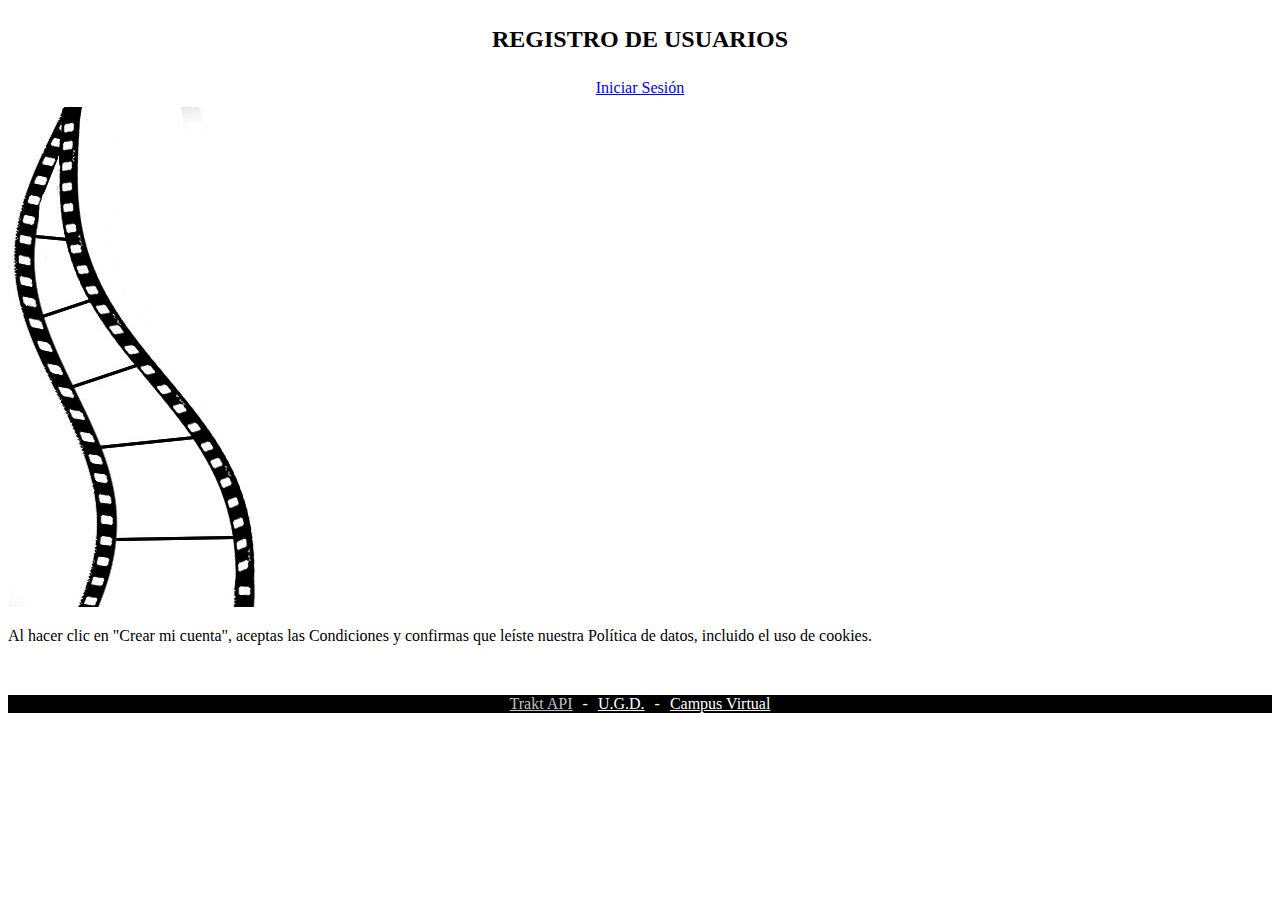
==== register.html @ 91f0b49a "Iniciando register pag" ====
<!DOCTYPE html>
<html lang="en">
<head>
    <title>VideoTrends</title>
    <meta charset="UTF-8">
    <meta name="description" content="Guia de Ejercicios N1">
    <!-- <meta name="keywords" content="HTML, CSS, JavaScript"> -->
    <meta name="author" content="Mirko Czajkowski">
    <meta http-equiv="refresh" content="1800">
    <meta name="viewport" content="width=device-width, initial-scale=1.0">
    <link rel="stylesheet" href="css/style.css">
</head>
<body>
    <header>
        <h1>REGISTRO DE USUARIOS</h1>
    </header>

    <nav>
        <a href="index.html">Iniciar Sesión</a>
    </nav>

    <section id="">
        <section id="section_datos">

        </section>
        <section id="section_banner">
            <img src="img/banner_register.png" alt="Banner de Registrar Cuenta">
            <p>
                Al hacer clic en "Crear mi cuenta", aceptas las Condiciones 
                y confirmas que leíste nuestra Política de datos, incluido 
                el uso de cookies.
            </p>
        </section>
    </section>

    <footer>
        <a href="" target="_blank">Trakt API</a>
        <span> - </span>
        <a href="https://ugd.edu.ar/es/" target="_blank">U.G.D.</a>
        <span> - </span>
        <a href="https://campusvirtual.ugd.edu.ar/moodle/" target="_blank">Campus Virtual</a>
    </footer>
</body>
</html>
---- css/style.css ----
header{
    display: flex;
    justify-content: space-evenly;
    margin: 10px 0;
    align-items: center;
}
header div{
    display: flex;
    align-items: center;
}
header img{
    height: 50px;
}
header h1{
    font-size: 1.5em;
}
header a{
    text-decoration: none;
}
header a:link{
    color: black;
}
header a:visited{
    color: black;
}
header a:hover{
    color:darkred;
}
header a:active{
    color: black;
}

.negrita{
    font-weight: bold;
}

nav{
    display: flex;
    justify-content: center;
    margin: 10px 0;
}
nav a{
    margin: 0px 10px;
}
footer a:hover{
    color:yellow;
}

#img_cinema{
    width: 330px;
    height: 390px;
}
#section_principal{
    display: flex;
    justify-content: space-evenly;
    /* margin: 10px 0; */
    align-items: center;

}

#section_log_sign{
    display: flex;
    flex-direction: column;
    /* gap: 0 25px; */
}
#form_log{
    display: flex;
    flex-direction: column;
    text-align: center;
    padding-bottom: 25px;
}
#btn_ini_ses{
    margin-top: 15px;
}
#sign_in{
    display: flex;
    justify-content: center;
    border-top: 1px black solid;
    padding-top: 25px;
}

footer{
    display: flex;
    justify-content: center;
    /* position: relative;
    bottom: 0;
    text-align: center; */
    margin: 50px 0;
    background-color: black;
}
footer span{
    color: white;
}
footer a{
    margin: 0px 10px;
}
footer a:link{
    color:white;
}
footer a:visited{
    color: silver;
}
footer a:hover{
    color: yellow;
}
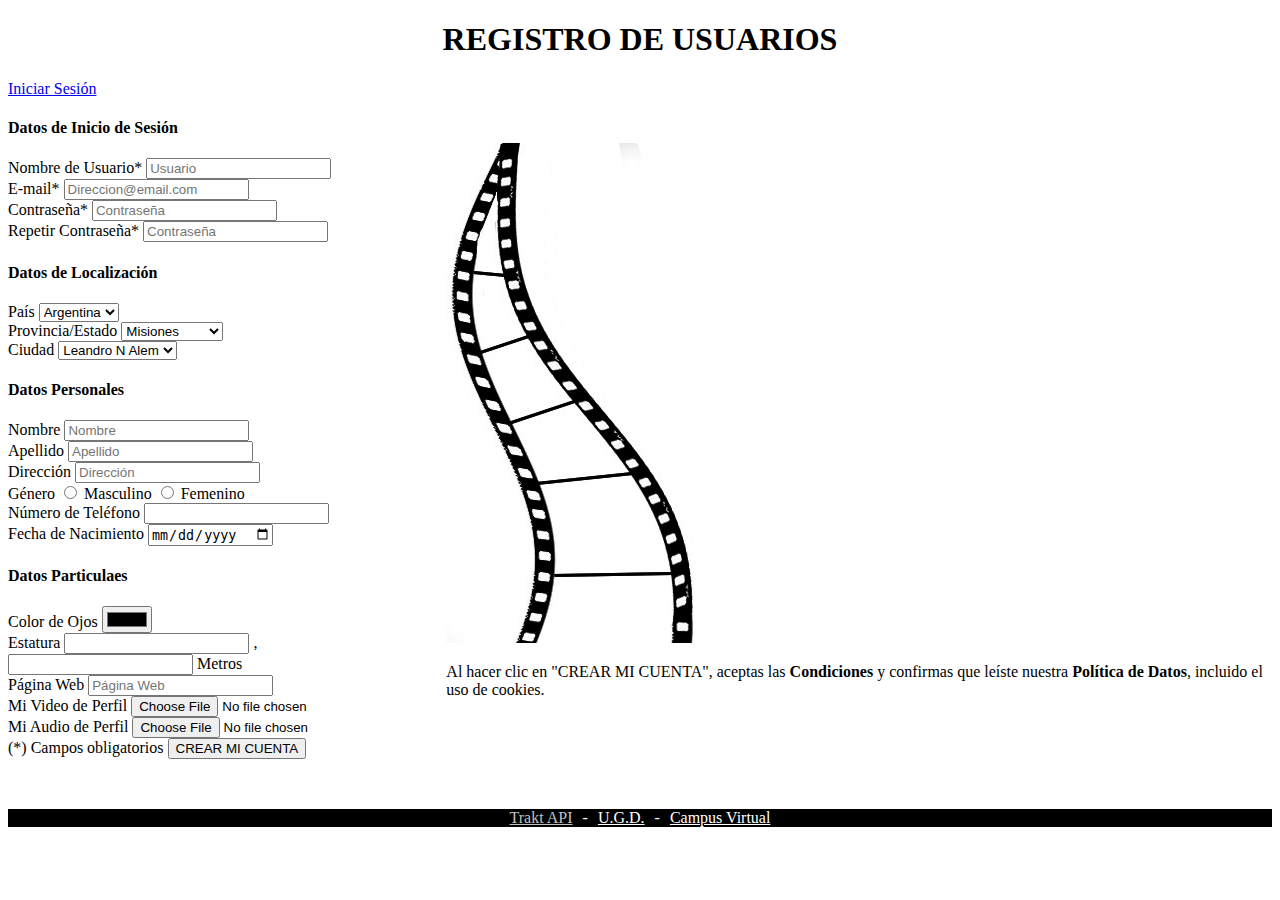
==== commit 667b7cf1: "Progreso register pag" ====
--- a/register.html
+++ b/register.html
@@ -8,7 +8,8 @@
     <meta name="author" content="Mirko Czajkowski">
     <meta http-equiv="refresh" content="1800">
     <meta name="viewport" content="width=device-width, initial-scale=1.0">
-    <link rel="stylesheet" href="css/style.css">
+    <link rel="stylesheet" href="css/style_register.css">
+    <link rel="icon" href="favicon.ico" type="image/x-icon">
 </head>
 <body>
     <header>
@@ -19,15 +20,101 @@
         <a href="index.html">Iniciar Sesión</a>
     </nav>
 
-    <section id="">
+    <section id="section_principal">
         <section id="section_datos">
-
+            <form id="form_reg" action="/formulario" method="POST">
+                <div class="datos">
+                    <h4>Datos de Inicio de Sesión</h4>
+                    <label for="nombre_usu">Nombre de Usuario*</label>
+                    <input type="text" id="nombre_usu" placeholder="Usuario" required>
+                    <br>
+                    <label for="email">E-mail*</label>
+                    <input type="email" id="email" placeholder="Direccion@email.com" required>
+                    <br>
+                    <label for="pass">Contraseña*</label>
+                    <input type="password" id="pass" placeholder="Contraseña" required>
+                    <br>
+                    <label for="pass_rep">Repetir Contraseña*</label>
+                    <input type="password" id="pass_rep" placeholder="Contraseña" required>
+                </div>
+                <div class="datos">
+                    <h4>Datos de Localización</h4>
+                    <label for="pais">País</label>
+                    <select name="pais" id="pais">
+                        <option value="argentina">Argentina</option>
+                        <option value="brasil">Brasil</option>
+                        <option value="uruguay">Uruguay</option>
+                        <option value="paraguay">Paraguay</option>
+                    </select>
+                    <br>
+                    <label for="prov">Provincia/Estado</label>
+                    <select name="prov" id="prov">
+                        <option value="misiones">Misiones</option>
+                        <option value="buenos_aires">Buenos Aires</option>
+                        <option value="salta">Salta</option>
+                        <option value="santa_fe">Santa Fe</option>
+                    </select>
+                    <br>
+                    <label for="ciudad">Ciudad</label>
+                    <select name="ciudad" id="ciudad">
+                        <option value="alem">Leandro N Alem</option>
+                        <option value="posadas">Posadas</option>
+                        <option value="apostoles">Apostoles</option>
+                        <option value="obera">Oberá</option>
+                    </select>
+                </div>
+                <div class="datos">
+                    <h4>Datos Personales</h4>
+                    <label for="nombre_per">Nombre</label>
+                    <input type="text" id="nombre_per" placeholder="Nombre" maxlength="60">
+                    <br>
+                    <label for="apellido">Apellido</label>
+                    <input type="text" id="apellido" placeholder="Apellido" maxlength="60">
+                    <br>
+                    <label for="direccion">Dirección</label>
+                    <input type="text" id="direccion" placeholder="Dirección">
+                    <br>
+                    <label>Género</label>
+                    <input type="radio" id="gen_masculino" name="genero" value="Masculino">
+                    <label for="gen_masculino">Masculino</label>
+                    <input type="radio" id="gen_femenino" name="genero" value="Femenino">
+                    <label for="gen_femenino">Femenino</label>
+                    <br>
+                    <label for="telefono">Número de Teléfono</label>
+                    <input type="tel" id="telefono" placeholder="">
+                    <br>
+                    <label for="nacimiento">Fecha de Nacimiento</label>
+                    <input type="date" id="nacimiento" placeholder="">
+                </div>
+                <div class="datos">
+                    <h4>Datos Particulaes</h4>
+                    <label for="ojos">Color de Ojos</label>
+                    <input type="color" id="ojos">
+                    <br>
+                    <label>Estatura</label>
+                    <input type="number" id="est_metros_entero">
+                    <span> , </span>
+                    <input type="number" id="est_metros_decimal">
+                    <span> Metros</span>
+                    <br>
+                    <label for="pag_web">Página Web</label>
+                    <input type="url" id="pag_web" placeholder="Página Web">
+                    <br>
+                    <label for="video_per">Mi Video de Perfil</label>
+                    <input type="file" id="video_per">
+                    <br>
+                    <label for="audio_per">Mi Audio de Perfil</label>
+                    <input type="file" id="audio_per">
+                </div>
+            </form>
+            <span>(*) Campos obligatorios</span>
+            <button>CREAR MI CUENTA</button>
         </section>
         <section id="section_banner">
             <img src="img/banner_register.png" alt="Banner de Registrar Cuenta">
             <p>
-                Al hacer clic en "Crear mi cuenta", aceptas las Condiciones 
-                y confirmas que leíste nuestra Política de datos, incluido 
+                Al hacer clic en "CREAR MI CUENTA", aceptas las <span class="negrita">Condiciones</span> 
+                y confirmas que leíste nuestra <span class="negrita">Política de Datos</span>, incluido 
                 el uso de cookies.
             </p>
         </section>
--- a/css/style_register.css
+++ b/css/style_register.css
@@ -0,0 +1,37 @@
+header{
+    text-align: center;
+}
+nav a:hover{
+    color: red;
+}
+
+.negrita{
+    font-weight: bold;
+}
+
+#section_principal{
+    display: flex;
+    align-items: center;
+}
+
+footer{
+    display: flex;
+    justify-content: center;
+    margin: 50px 0;
+    background-color: black;
+}
+footer span{
+    color: white;
+}
+footer a{
+    margin: 0px 10px;
+}
+footer a:link{
+    color:white;
+}
+footer a:visited{
+    color: silver;
+}
+footer a:hover{
+    color: yellow;
+}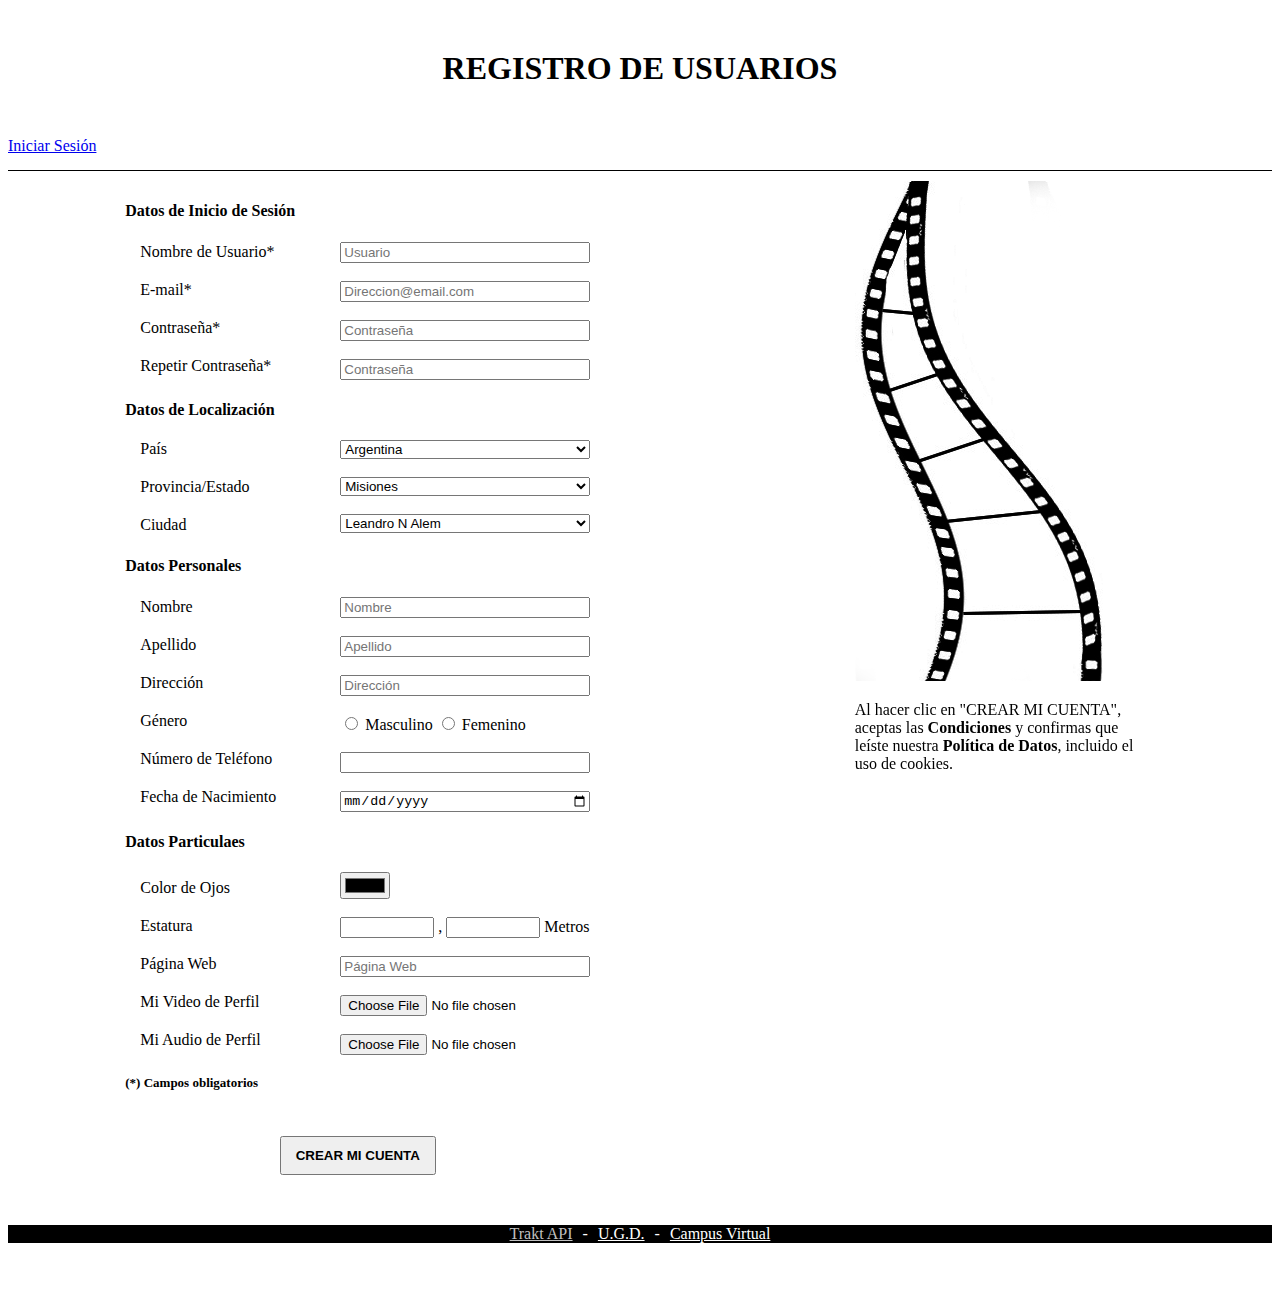
==== commit 5e81f14c: "Arreglos en register pag" ====
--- a/register.html
+++ b/register.html
@@ -6,7 +6,7 @@
     <meta name="description" content="Guia de Ejercicios N1">
     <!-- <meta name="keywords" content="HTML, CSS, JavaScript"> -->
     <meta name="author" content="Mirko Czajkowski">
-    <meta http-equiv="refresh" content="1800">
+    <meta http-equiv="refresh" content="5">
     <meta name="viewport" content="width=device-width, initial-scale=1.0">
     <link rel="stylesheet" href="css/style_register.css">
     <link rel="icon" href="favicon.ico" type="image/x-icon">
@@ -23,92 +23,126 @@
     <section id="section_principal">
         <section id="section_datos">
             <form id="form_reg" action="/formulario" method="POST">
+                <h4>Datos de Inicio de Sesión</h4>
                 <div class="datos">
-                    <h4>Datos de Inicio de Sesión</h4>
-                    <label for="nombre_usu">Nombre de Usuario*</label>
-                    <input type="text" id="nombre_usu" placeholder="Usuario" required>
-                    <br>
-                    <label for="email">E-mail*</label>
-                    <input type="email" id="email" placeholder="Direccion@email.com" required>
-                    <br>
-                    <label for="pass">Contraseña*</label>
-                    <input type="password" id="pass" placeholder="Contraseña" required>
-                    <br>
-                    <label for="pass_rep">Repetir Contraseña*</label>
-                    <input type="password" id="pass_rep" placeholder="Contraseña" required>
+                    <div class="etiquetas">
+                        <label for="nombre_usu">Nombre de Usuario*</label>
+                        <br>
+                        <label for="email">E-mail*</label>
+                        <br>
+                        <label for="pass">Contraseña*</label>
+                        <br>
+                        <label for="pass_rep">Repetir Contraseña*</label>
+                    </div>
+                    <div class="entradas">
+                        <input type="text" id="nombre_usu" placeholder="Usuario" required>
+                        <br>
+                        <input type="email" id="email" placeholder="Direccion@email.com" required>
+                        <br>
+                        <input type="password" id="pass" placeholder="Contraseña" required>
+                        <br>
+                        <input type="password" id="pass_rep" placeholder="Contraseña" required>
+                    </div>
                 </div>
+                <h4>Datos de Localización</h4>
                 <div class="datos">
-                    <h4>Datos de Localización</h4>
-                    <label for="pais">País</label>
-                    <select name="pais" id="pais">
-                        <option value="argentina">Argentina</option>
-                        <option value="brasil">Brasil</option>
-                        <option value="uruguay">Uruguay</option>
-                        <option value="paraguay">Paraguay</option>
-                    </select>
-                    <br>
-                    <label for="prov">Provincia/Estado</label>
-                    <select name="prov" id="prov">
-                        <option value="misiones">Misiones</option>
-                        <option value="buenos_aires">Buenos Aires</option>
-                        <option value="salta">Salta</option>
-                        <option value="santa_fe">Santa Fe</option>
-                    </select>
-                    <br>
-                    <label for="ciudad">Ciudad</label>
-                    <select name="ciudad" id="ciudad">
-                        <option value="alem">Leandro N Alem</option>
-                        <option value="posadas">Posadas</option>
-                        <option value="apostoles">Apostoles</option>
-                        <option value="obera">Oberá</option>
-                    </select>
+                    <div class="etiquetas">
+                        <label for="pais">País</label>
+                        <br>
+                        <label for="prov">Provincia/Estado</label>
+                        <br>
+                        <label for="ciudad">Ciudad</label>
+                    </div>
+                    <div class="entradas">
+                        <select name="pais" id="pais">
+                            <option value="argentina">Argentina</option>
+                            <option value="brasil">Brasil</option>
+                            <option value="uruguay">Uruguay</option>
+                            <option value="paraguay">Paraguay</option>
+                        </select>
+                        <br>
+                        <select name="prov" id="prov">
+                            <option value="misiones">Misiones</option>
+                            <option value="buenos_aires">Buenos Aires</option>
+                            <option value="salta">Salta</option>
+                            <option value="santa_fe">Santa Fe</option>
+                        </select>
+                        <br>
+                        <select name="ciudad" id="ciudad">
+                            <option value="alem">Leandro N Alem</option>
+                            <option value="posadas">Posadas</option>
+                            <option value="apostoles">Apostoles</option>
+                            <option value="obera">Oberá</option>
+                        </select>
+                    </div>
                 </div>
+                <h4>Datos Personales</h4>
                 <div class="datos">
-                    <h4>Datos Personales</h4>
-                    <label for="nombre_per">Nombre</label>
-                    <input type="text" id="nombre_per" placeholder="Nombre" maxlength="60">
-                    <br>
-                    <label for="apellido">Apellido</label>
-                    <input type="text" id="apellido" placeholder="Apellido" maxlength="60">
-                    <br>
-                    <label for="direccion">Dirección</label>
-                    <input type="text" id="direccion" placeholder="Dirección">
-                    <br>
-                    <label>Género</label>
-                    <input type="radio" id="gen_masculino" name="genero" value="Masculino">
-                    <label for="gen_masculino">Masculino</label>
-                    <input type="radio" id="gen_femenino" name="genero" value="Femenino">
-                    <label for="gen_femenino">Femenino</label>
-                    <br>
-                    <label for="telefono">Número de Teléfono</label>
-                    <input type="tel" id="telefono" placeholder="">
-                    <br>
-                    <label for="nacimiento">Fecha de Nacimiento</label>
-                    <input type="date" id="nacimiento" placeholder="">
+                    <div class="etiquetas">
+                        <label for="nombre_per">Nombre</label>
+                        <br>
+                        <label for="apellido">Apellido</label>
+                        <br>
+                        <label for="direccion">Dirección</label>
+                        <br>
+                        <label>Género</label>
+                        <br>
+                        <label for="telefono">Número de Teléfono</label>
+                        <br>
+                        <label for="nacimiento">Fecha de Nacimiento</label>
+                    </div>
+                    <div class="entradas">
+                        <input type="text" id="nombre_per" placeholder="Nombre" maxlength="60">
+                        <br>
+                        <input type="text" id="apellido" placeholder="Apellido" maxlength="60">
+                        <br>
+                        <input type="text" id="direccion" placeholder="Dirección">
+                        <br>
+                        <div>
+                            <input type="radio" id="gen_masculino" name="genero" value="Masculino">
+                            <label for="gen_masculino">Masculino</label>
+                            <input type="radio" id="gen_femenino" name="genero" value="Femenino">
+                            <label for="gen_femenino">Femenino</label>
+                        </div>
+                        <br>
+                        <input type="tel" id="telefono" placeholder="">
+                        <br>
+                        <input type="date" id="nacimiento" placeholder="">
+                    </div>
                 </div>
+                <h4>Datos Particulaes</h4>
                 <div class="datos">
-                    <h4>Datos Particulaes</h4>
-                    <label for="ojos">Color de Ojos</label>
-                    <input type="color" id="ojos">
-                    <br>
-                    <label>Estatura</label>
-                    <input type="number" id="est_metros_entero">
-                    <span> , </span>
-                    <input type="number" id="est_metros_decimal">
-                    <span> Metros</span>
-                    <br>
-                    <label for="pag_web">Página Web</label>
-                    <input type="url" id="pag_web" placeholder="Página Web">
-                    <br>
-                    <label for="video_per">Mi Video de Perfil</label>
-                    <input type="file" id="video_per">
-                    <br>
-                    <label for="audio_per">Mi Audio de Perfil</label>
-                    <input type="file" id="audio_per">
+                    <div class="etiquetas">
+                        <label for="ojos">Color de Ojos</label>
+                        <br>
+                        <label>Estatura</label>
+                        <br>
+                        <label for="pag_web">Página Web</label>
+                        <br>
+                        <label for="video_per">Mi Video de Perfil</label>
+                        <br>
+                        <label for="audio_per">Mi Audio de Perfil</label>
+                    </div>
+                    <div class="entradas">
+                        <input type="color" id="ojos">
+                        <br>
+                        <div id="estatura">
+                            <input type="number" id="est_metros_entero">
+                            <span> , </span>
+                            <input type="number" id="est_metros_decimal">
+                            <span> Metros</span>
+                        </div>
+                        <br>
+                        <input type="url" id="pag_web" placeholder="Página Web">
+                        <br>
+                        <input type="file" id="video_per">
+                        <br>
+                        <input type="file" id="audio_per">
+                    </div>
                 </div>
             </form>
-            <span>(*) Campos obligatorios</span>
-            <button>CREAR MI CUENTA</button>
+            <span id="ref" class="negrita">(*) Campos obligatorios</span>
+            <button type="submit" id="btn_crear"><span class="negrita">CREAR MI CUENTA</span></button>
         </section>
         <section id="section_banner">
             <img src="img/banner_register.png" alt="Banner de Registrar Cuenta">
--- a/css/style_register.css
+++ b/css/style_register.css
@@ -1,5 +1,11 @@
 header{
     text-align: center;
+    margin: 50px 0;
+}
+nav{
+    padding-bottom: 15px;
+    margin-bottom: 10px;
+    border-bottom: solid black 1px;
 }
 nav a:hover{
     color: red;
@@ -8,11 +14,60 @@
 .negrita{
     font-weight: bold;
 }
+#ref{
+    display: block;
+    margin-top: 20px;
+    margin-bottom: 30px;
+    font-size: small;
+}
+#btn_crear{
+    padding: 10px 14px;
+    margin-top: 15px;
+    align-self: center;
+}
 
 #section_principal{
     display: flex;
-    align-items: center;
+    justify-content: space-around;
 }
+#section_datos{
+    display: flex;
+    flex-direction: column;
+}
+#section_banner{
+    /* position: -webkit-sticky; */
+    position: sticky;
+    top: 0;
+    /* bottom: auto; */
+    max-width: 300px;
+    padding-left: 30px;
+}
+.datos{
+    display: flex;
+    align-items: baseline;
+    margin-left: 15px;
+}
+.etiquetas{
+    display: flex;
+    flex-direction: column;
+    width: 200px;
+}
+.etiquetas label{
+    height: 20px;
+}
+.entradas{
+    display: flex;
+    flex-direction: column;
+    margin: 0;
+    padding: 0;
+    width: 250px;
+}
+#estatura input{
+    width: 86px;
+}
+/* .datos label{
+    background-color: aqua;
+} */
 
 footer{
     display: flex;
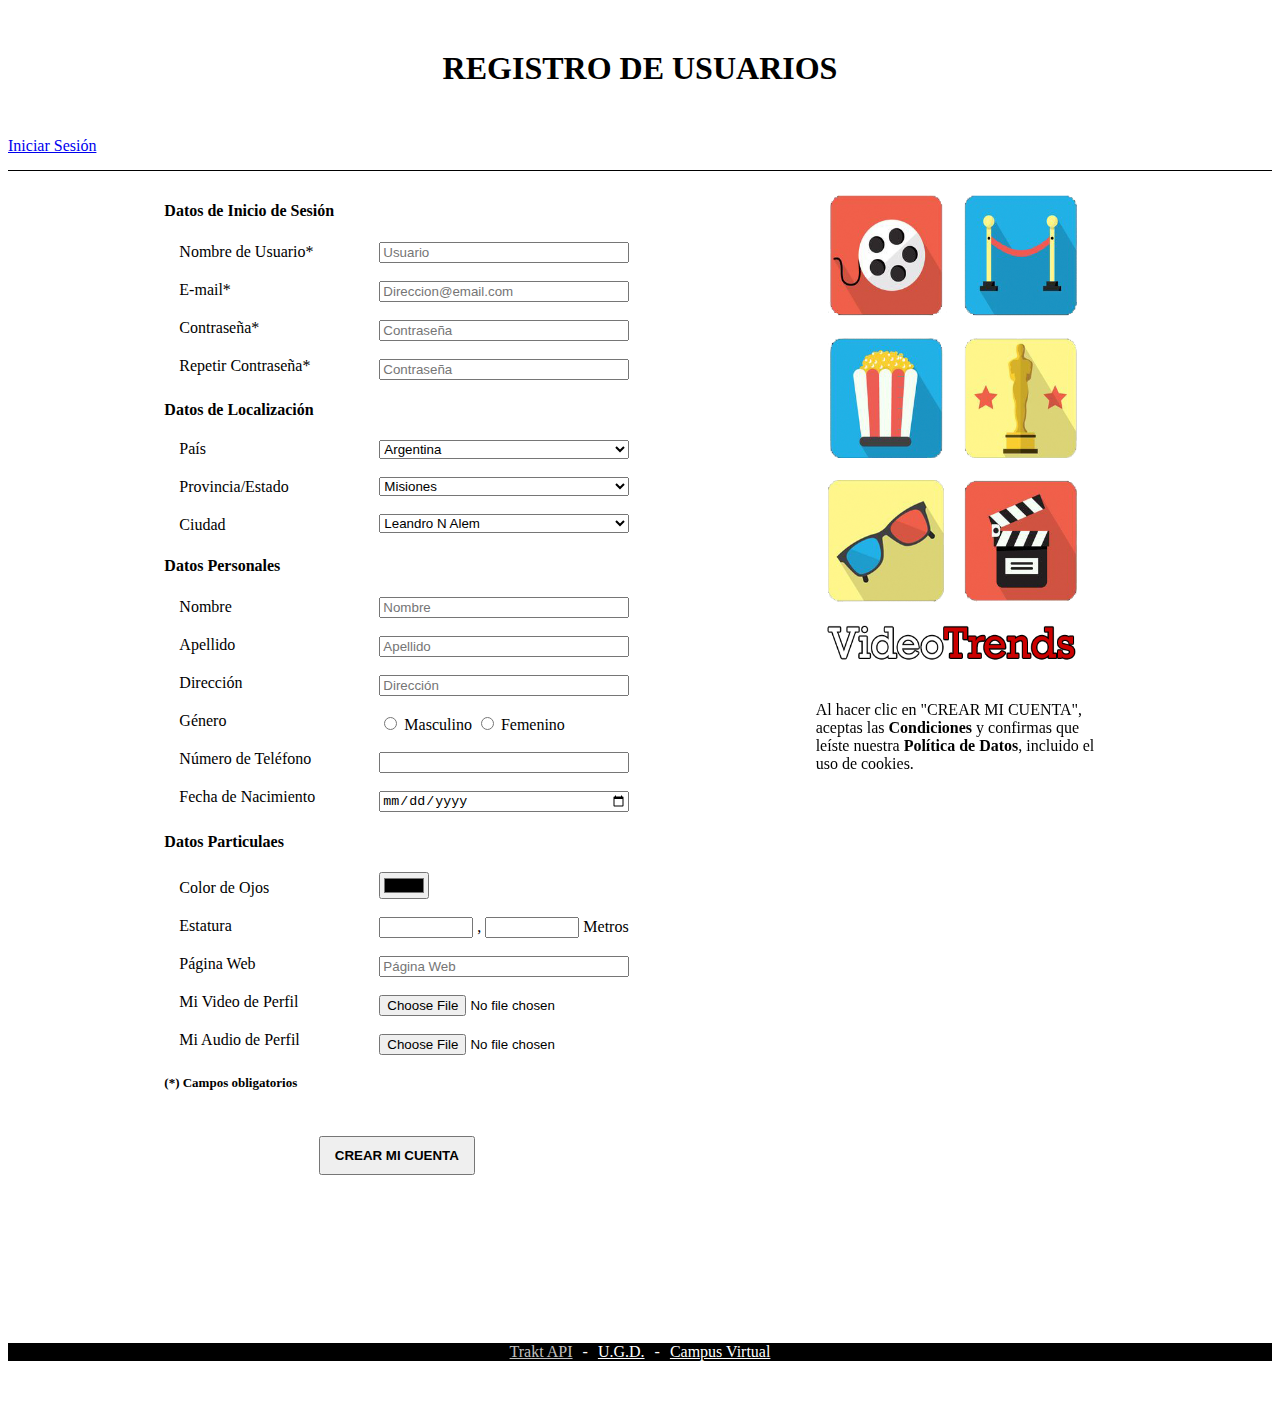
==== commit a6480511: "Terminada la register pag" ====
--- a/register.html
+++ b/register.html
@@ -6,7 +6,7 @@
     <meta name="description" content="Guia de Ejercicios N1">
     <!-- <meta name="keywords" content="HTML, CSS, JavaScript"> -->
     <meta name="author" content="Mirko Czajkowski">
-    <meta http-equiv="refresh" content="5">
+    <meta http-equiv="refresh" content="1800">
     <meta name="viewport" content="width=device-width, initial-scale=1.0">
     <link rel="stylesheet" href="css/style_register.css">
     <link rel="icon" href="favicon.ico" type="image/x-icon">
@@ -144,14 +144,18 @@
             <span id="ref" class="negrita">(*) Campos obligatorios</span>
             <button type="submit" id="btn_crear"><span class="negrita">CREAR MI CUENTA</span></button>
         </section>
-        <section id="section_banner">
-            <img src="img/banner_register.png" alt="Banner de Registrar Cuenta">
-            <p>
-                Al hacer clic en "CREAR MI CUENTA", aceptas las <span class="negrita">Condiciones</span> 
-                y confirmas que leíste nuestra <span class="negrita">Política de Datos</span>, incluido 
-                el uso de cookies.
-            </p>
-        </section>
+        <aside>
+            <div id="aside_banner">
+                <img src="img/banner_register.png" alt="Banner de Registrar Cuenta">
+                <p>
+                    Al hacer clic en "CREAR MI CUENTA", aceptas las <span class="negrita">Condiciones</span> 
+                    y confirmas que leíste nuestra <span class="negrita">Política de Datos</span>, incluido 
+                    el uso de cookies.
+                </p>
+            </div>
+            <br/><br/><br/><br/><br/><br/><br/><br/><br/><br/><br/><br/><br/><br/>
+            <br/><br/><br/><br/><br/><br/><br/><br/><br/><br/><br/><br/><br/><br/>
+        </aside>
     </section>
 
     <footer>
--- a/css/style_register.css
+++ b/css/style_register.css
@@ -28,19 +28,23 @@
 
 #section_principal{
     display: flex;
-    justify-content: space-around;
+    justify-content: space-evenly;
 }
 #section_datos{
     display: flex;
     flex-direction: column;
 }
-#section_banner{
-    /* position: -webkit-sticky; */
+#aside_banner{
+    position: -webkit-sticky;
     position: sticky;
     top: 0;
-    /* bottom: auto; */
+    /* background-color: aqua; */
     max-width: 300px;
     padding-left: 30px;
+}
+#aside_banner img{
+    width: 275px;
+    height: 500px;
 }
 .datos{
     display: flex;
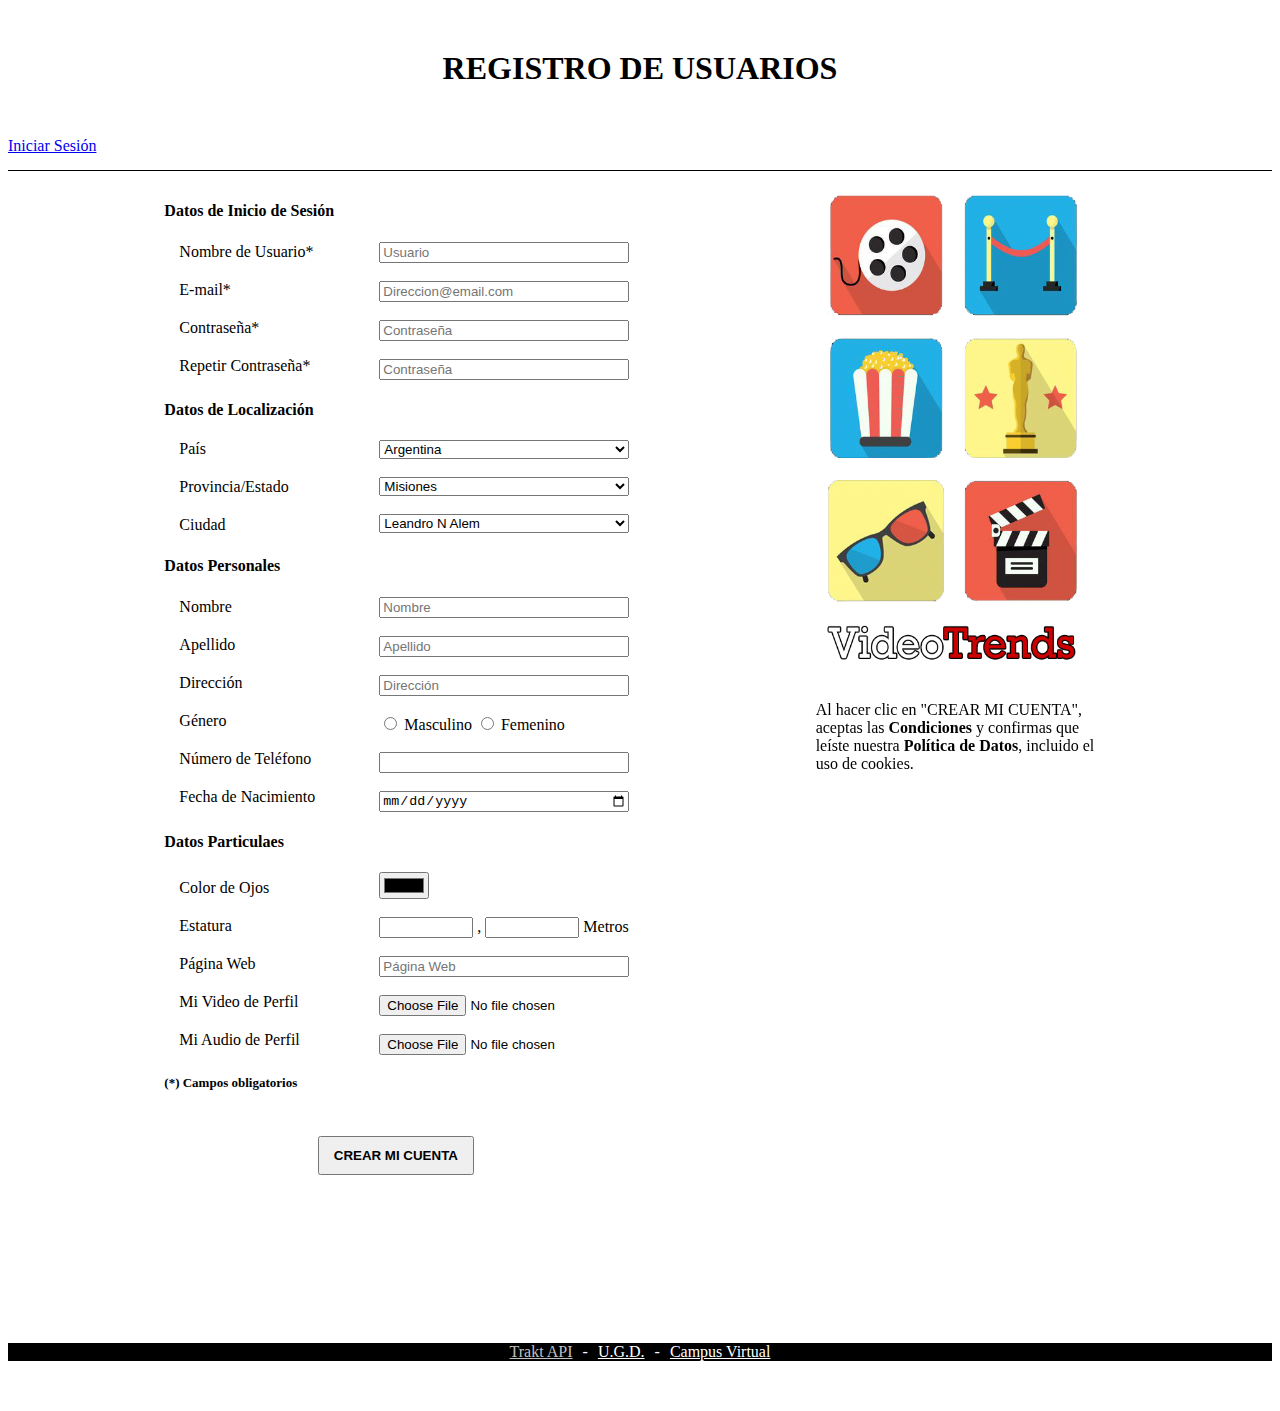
==== commit d70dd21a: "Ajuste del botón register pag" ====
--- a/register.html
+++ b/register.html
@@ -140,9 +140,9 @@
                         <input type="file" id="audio_per">
                     </div>
                 </div>
+                <span id="ref" class="negrita">(*) Campos obligatorios</span>
+                <button type="submit" id="btn_crear"><span class="negrita">CREAR MI CUENTA</span></button>
             </form>
-            <span id="ref" class="negrita">(*) Campos obligatorios</span>
-            <button type="submit" id="btn_crear"><span class="negrita">CREAR MI CUENTA</span></button>
         </section>
         <aside>
             <div id="aside_banner">
--- a/css/style_register.css
+++ b/css/style_register.css
@@ -23,7 +23,8 @@
 #btn_crear{
     padding: 10px 14px;
     margin-top: 15px;
-    align-self: center;
+    margin-left: 33%;
+    margin-right: 33%;
 }
 
 #section_principal{
